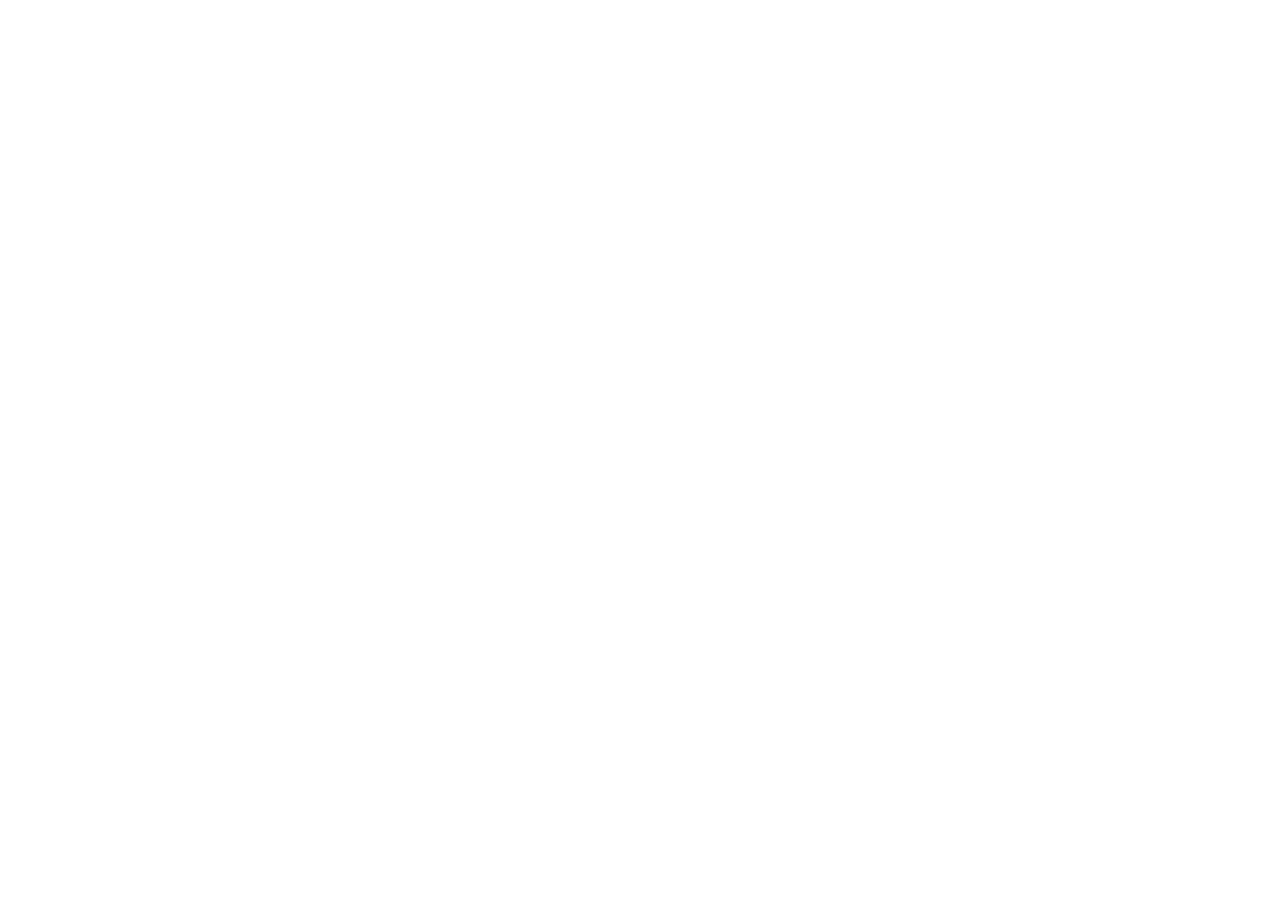
==== recipes/aguadefresa.html @ dc0e3fff "Add aguadefresa.html" ====
<!DOCTYPE html>
<html lang="en">
  <head>
    <meta charset="UTF-8" />
    <meta http-equiv="X-UA-Compatible" content="IE=edge" />
    <meta name="viewport" content="width=device-width, initial-scale=1.0" />
    <title>Mexican Strawberry Water</title>
  </head>
  <body></body>
</html>
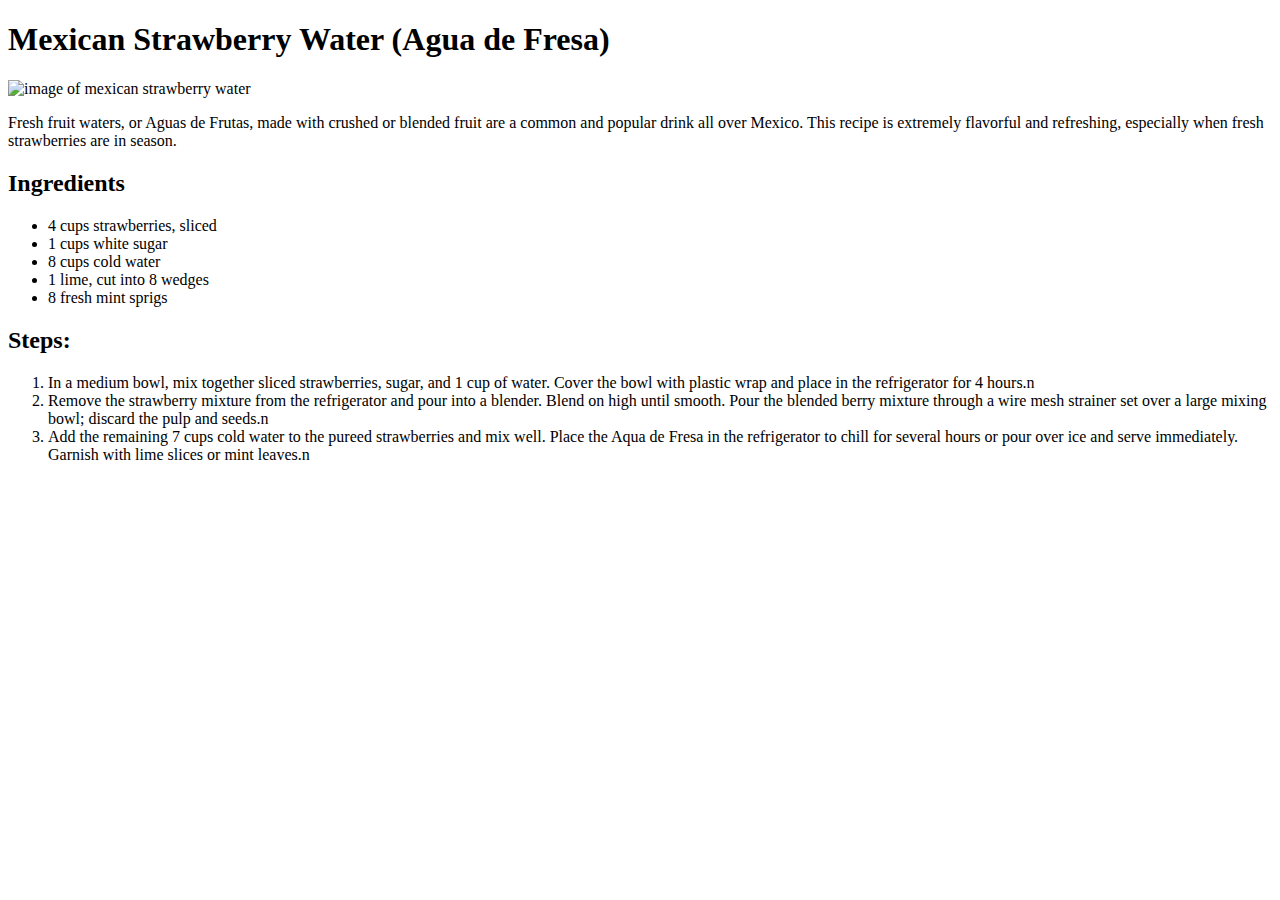
==== commit 233348cd: "Fix href issue" ====
--- a/recipes/aguadefresa.html
+++ b/recipes/aguadefresa.html
@@ -5,6 +5,45 @@
     <meta http-equiv="X-UA-Compatible" content="IE=edge" />
     <meta name="viewport" content="width=device-width, initial-scale=1.0" />
     <title>Mexican Strawberry Water</title>
+    <link rel="stylesheet" href="../style/styles.css" />
   </head>
-  <body></body>
+  <body>
+    <h1>Mexican Strawberry Water (Agua de Fresa)</h1>
+    <img src="../images/water.jpeg" alt="image of mexican strawberry water" />
+    <p>
+      Fresh fruit waters, or Aguas de Frutas, made with crushed or blended fruit
+      are a common and popular drink all over Mexico. This recipe is extremely
+      flavorful and refreshing, especially when fresh strawberries are in
+      season.
+    </p>
+
+    <h2>Ingredients</h2>
+    <ul>
+      <li>4 cups strawberries, sliced</li>
+      <li>1 cups white sugar</li>
+      <li>8 cups cold water</li>
+      <li>1 lime, cut into 8 wedges</li>
+      <li>8 fresh mint sprigs</li>
+    </ul>
+    <h2>Steps:</h2>
+    <ol>
+      <li>
+        In a medium bowl, mix together sliced strawberries, sugar, and 1 cup of
+        water. Cover the bowl with plastic wrap and place in the refrigerator
+        for 4 hours.n
+      </li>
+      <li>
+        Remove the strawberry mixture from the refrigerator and pour into a
+        blender. Blend on high until smooth. Pour the blended berry mixture
+        through a wire mesh strainer set over a large mixing bowl; discard the
+        pulp and seeds.n
+      </li>
+      <li>
+        Add the remaining 7 cups cold water to the pureed strawberries and mix
+        well. Place the Aqua de Fresa in the refrigerator to chill for several
+        hours or pour over ice and serve immediately. Garnish with lime slices
+        or mint leaves.n
+      </li>
+    </ol>
+  </body>
 </html>
--- a/style/styles.css
+++ b/style/styles.css
@@ -0,0 +1,5 @@
+#main-header {
+  text-align: center;
+  font-size: 50px;
+  font-family: monospace;
+}
